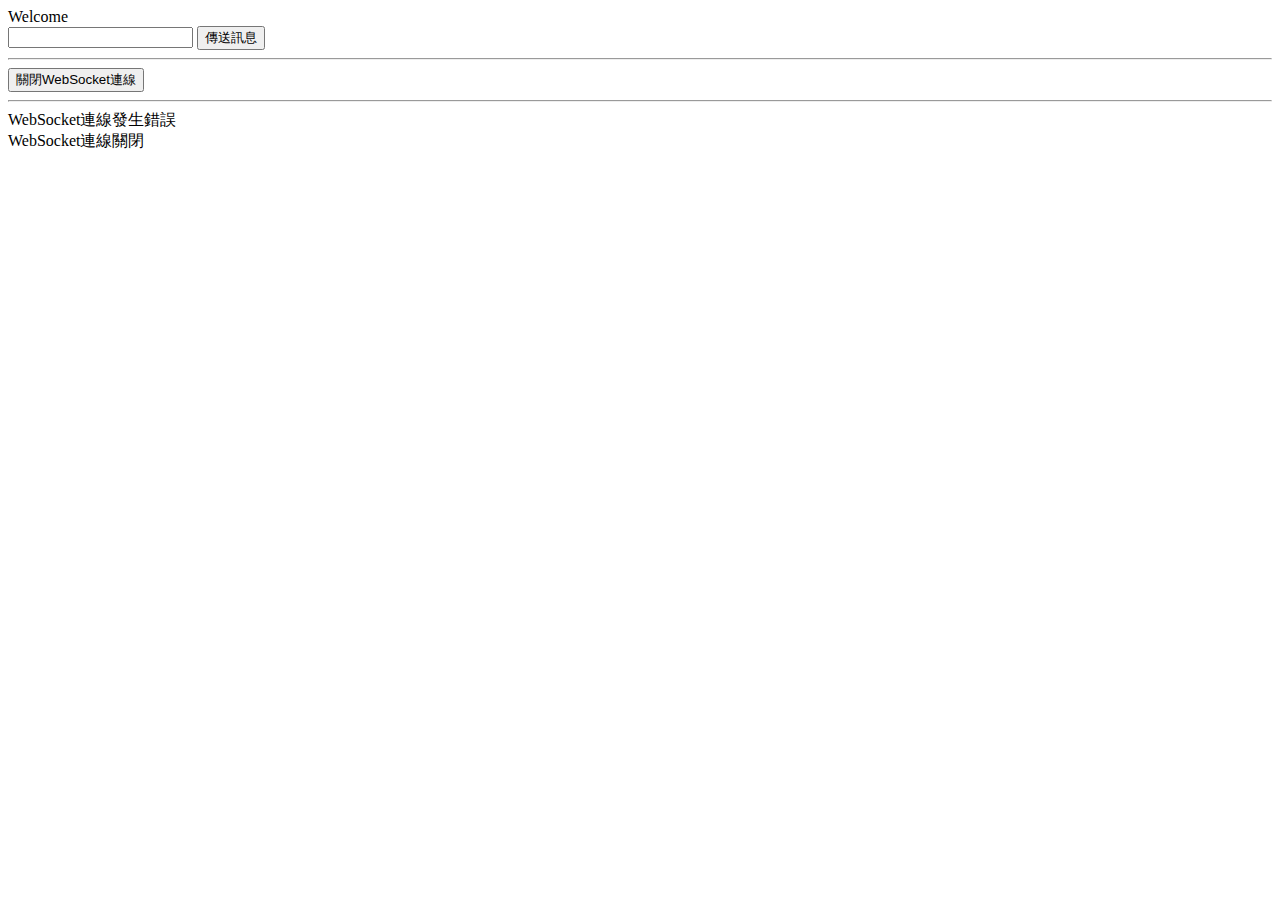
==== src/main/resources/public/index.html @ 8fa85f9e "master" ====
<!DOCTYPE html>
<html>
    <head>
        <meta http-equiv="Content-Type" content="text/html; charset=utf-8">
    </head>
	<body>
		Welcome<br/><input id="text" type="text" />
		<button onclick="send()">傳送訊息</button>
		<hr/>
		<button onclick="closeWebSocket()">關閉WebSocket連線</button>
		<hr/>
		<div id="message"></div>
	</body>
	<script type="text/javascript">
		var websocket = null;
		//判斷當前瀏覽器是否支援WebSocket
		if('WebSocket' in window) {
			//改成你的地址改成你的地址
			websocket = new WebSocket("wss://limitless-hamlet.herokuapp.com/api/websocket/100");
		} else {
			alert('當前瀏覽器 Not support websocket')
		}

		//連線發生錯誤的回撥方法
		websocket.onerror = function() {
			setMessageInnerHTML("WebSocket連線發生錯誤");
		};

		//連線成功建立的回撥方法
		websocket.onopen = function() {
			setMessageInnerHTML("WebSocket連線成功");
		}
		var U01data, Uidata, Usdata
		//接收到訊息的回撥方法
		websocket.onmessage = function(event) {
			setMessageInnerHTML(event.data);
		}

		//連線關閉的回撥方法
		websocket.onclose = function() {
			setMessageInnerHTML("WebSocket連線關閉");
		}

		//監聽視窗關閉事件，當視窗關閉時，主動去關閉websocket連線，防止連線還沒斷開就關閉視窗，server端會拋異常。
		window.onbeforeunload = function() {
			closeWebSocket();
		}

		//將訊息顯示在網頁上
		function setMessageInnerHTML(innerHTML) {
			document.getElementById('message').innerHTML += innerHTML + '<br/>';
		}

		//關閉WebSocket連線
		function closeWebSocket() {
			websocket.close();
		}

		//傳送訊息
		function send() {
			var message = document.getElementById('text').value;
			websocket.send(message);
			//setMessageInnerHTML(message + "&#13;");
		}
	</script>

</html>
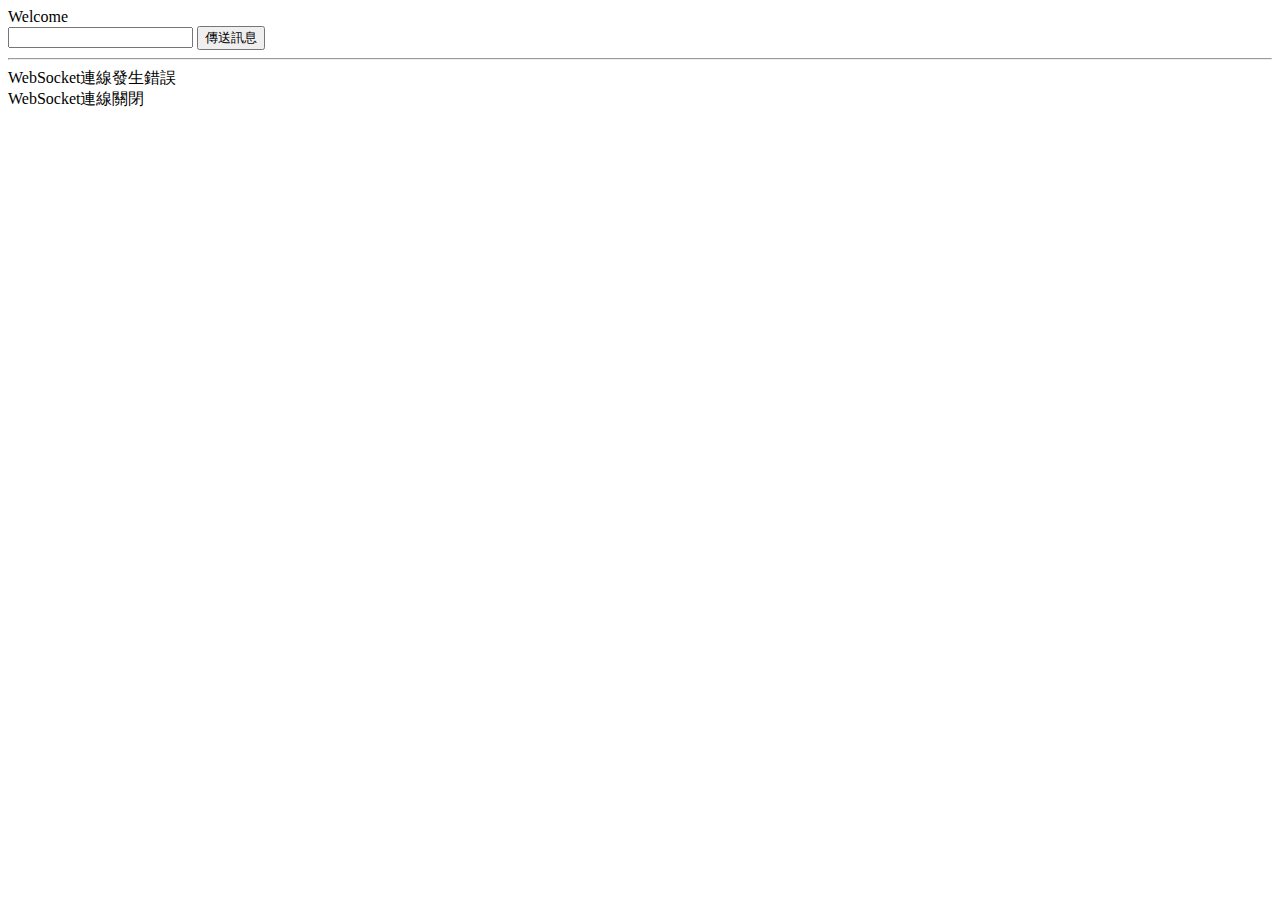
==== commit e849199a: "master" ====
--- a/src/main/resources/public/index.html
+++ b/src/main/resources/public/index.html
@@ -7,8 +7,10 @@
 		Welcome<br/><input id="text" type="text" />
 		<button onclick="send()">傳送訊息</button>
 		<hr/>
+		<!--
 		<button onclick="closeWebSocket()">關閉WebSocket連線</button>
 		<hr/>
+		-->
 		<div id="message"></div>
 	</body>
 	<script type="text/javascript">
@@ -16,7 +18,8 @@
 		//判斷當前瀏覽器是否支援WebSocket
 		if('WebSocket' in window) {
 			//改成你的地址改成你的地址
-			websocket = new WebSocket("wss://limitless-hamlet.herokuapp.com/api/websocket/100");
+			//websocket = new WebSocket("wss://limitless-hamlet.herokuapp.com/api/websocket/100");
+			websocket = new WebSocket('ws://localhost:9090/api/websocket/100');
 		} else {
 			alert('當前瀏覽器 Not support websocket')
 		}
@@ -29,6 +32,7 @@
 		//連線成功建立的回撥方法
 		websocket.onopen = function() {
 			setMessageInnerHTML("WebSocket連線成功");
+			websocket.send("新訪客加入聊天");
 		}
 		var U01data, Uidata, Usdata
 		//接收到訊息的回撥方法
@@ -59,7 +63,10 @@
 		//傳送訊息
 		function send() {
 			var message = document.getElementById('text').value;
-			websocket.send(message);
+			if(message!=""){
+				websocket.send(message);
+				document.getElementById('text').value="";
+			}
 			//setMessageInnerHTML(message + "&#13;");
 		}
 	</script>
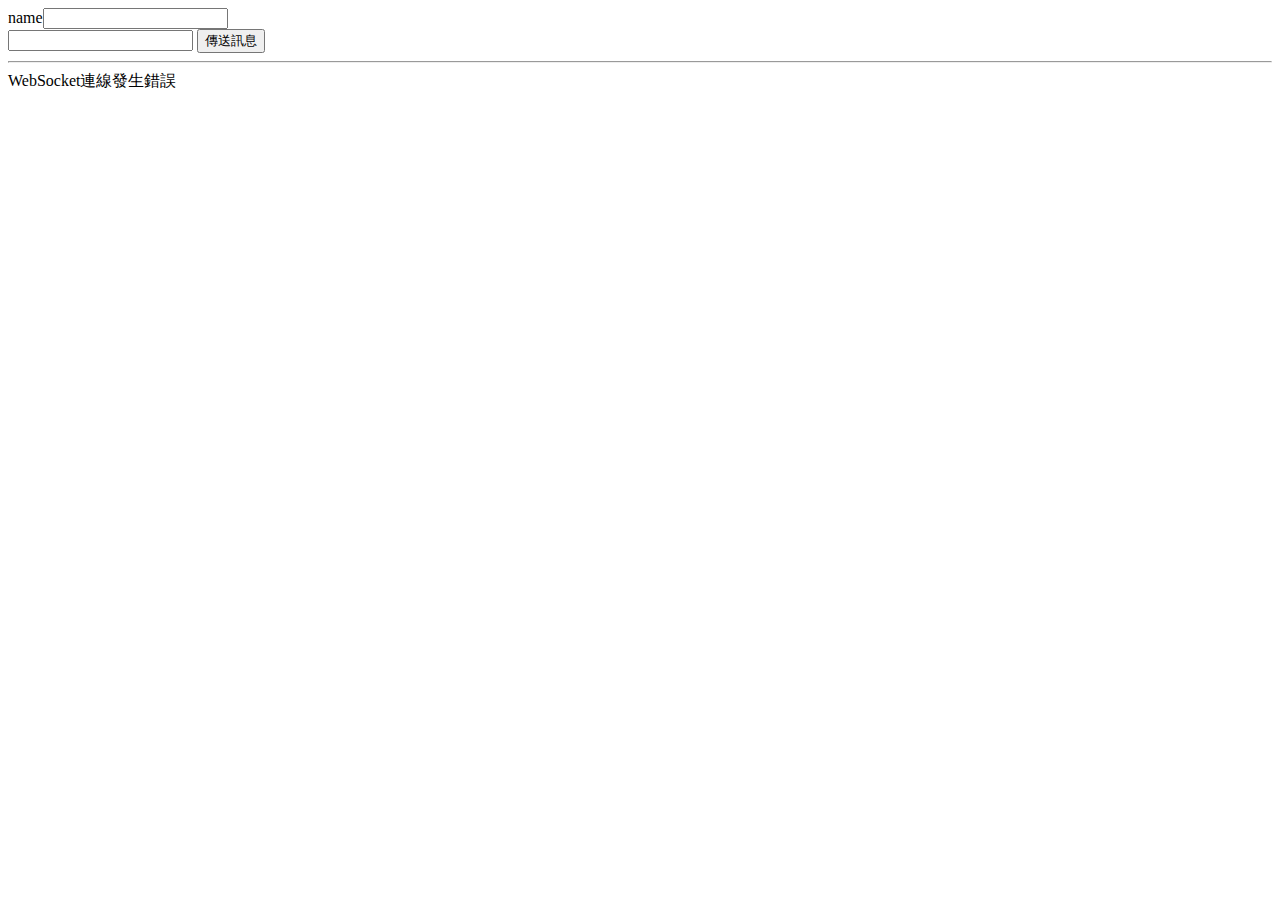
==== commit 11f554fc: "master" ====
--- a/src/main/resources/public/index.html
+++ b/src/main/resources/public/index.html
@@ -1,74 +1,146 @@
 <!DOCTYPE html>
 <html>
-    <head>
-        <meta http-equiv="Content-Type" content="text/html; charset=utf-8">
-    </head>
-	<body>
-		Welcome<br/><input id="text" type="text" />
-		<button onclick="send()">傳送訊息</button>
-		<hr/>
-		<!--
+
+<head>
+	<meta http-equiv="Content-Type" content="text/html; charset=utf-8">
+</head>
+
+<body>
+	name<input id="name" type="text" /><br>
+	<input id="text" type="text" />
+	<button onclick="send()">傳送訊息</button>
+	<hr />
+	<!--
 		<button onclick="closeWebSocket()">關閉WebSocket連線</button>
 		<hr/>
 		-->
-		<div id="message"></div>
-	</body>
-	<script type="text/javascript">
-		var websocket = null;
+	<div id="message"></div>
+</body>
+<script type="text/javascript">
+
+
+	if (typeof (WebSocket) == "undefined") {
+		alert('當前瀏覽器 Not support websocket');
+	} else {
 		//判斷當前瀏覽器是否支援WebSocket
-		if('WebSocket' in window) {
-			//改成你的地址改成你的地址
-			//websocket = new WebSocket("wss://limitless-hamlet.herokuapp.com/api/websocket/100");
-			websocket = new WebSocket('ws://localhost:9090/api/websocket/100');
+		var url = window.location.href + 'api/websocket/100'
+		if (url.indexOf("https") >= 0) {//如果是https  webSocket 需要遵守wss协议所以这里判断如果是https socket
+			url = url.replace("https", "wss");
 		} else {
-			alert('當前瀏覽器 Not support websocket')
+			url = url.replace("http", "ws");
+		}
+		var lockReconnect = false;//避免重複連接
+		var websocket;
+		var tt;
+		//創連接
+		createWebSocket();
+		function createWebSocket() {
+			try {
+				websocket = new WebSocket(url);
+				init();
+			} catch (e) {
+				reconnect(url);
+			}
 		}
 
-		//連線發生錯誤的回撥方法
-		websocket.onerror = function() {
-			setMessageInnerHTML("WebSocket連線發生錯誤");
-		};
+		/**
+		 * 初始化链接
+		 */
+		function init() {
+			websocket.onclose = function () {
+				reconnect(url);
+			};
+			websocket.onerror = function () {
+				reconnect(url);
+				setMessageInnerHTML("WebSocket連線發生錯誤");
+			};
+			websocket.onopen = function () {
+				// 心跳檢測重置
+				heartCheck.start();
+			};
+			websocket.onmessage = function (event) {
+				heartCheck.start();
+				setMessageInnerHTML(event.data);
+			}
+			//監聽視窗關閉事件，當視窗關閉時，主動去關閉websocket連線，防止連線還沒斷開就關閉視窗，server端會拋異常。
+			window.onbeforeunload = function() {
+				websocket.send("1位訪客默默的離開");
+				closeWebSocket();
+			}
 
-		//連線成功建立的回撥方法
-		websocket.onopen = function() {
-			setMessageInnerHTML("WebSocket連線成功");
-			websocket.send("新訪客加入聊天");
 		}
-		var U01data, Uidata, Usdata
-		//接收到訊息的回撥方法
-		websocket.onmessage = function(event) {
-			setMessageInnerHTML(event.data);
-		}
-
-		//連線關閉的回撥方法
-		websocket.onclose = function() {
-			setMessageInnerHTML("WebSocket連線關閉");
-		}
-
-		//監聽視窗關閉事件，當視窗關閉時，主動去關閉websocket連線，防止連線還沒斷開就關閉視窗，server端會拋異常。
-		window.onbeforeunload = function() {
-			closeWebSocket();
-		}
-
-		//將訊息顯示在網頁上
 		function setMessageInnerHTML(innerHTML) {
 			document.getElementById('message').innerHTML += innerHTML + '<br/>';
 		}
 
-		//關閉WebSocket連線
-		function closeWebSocket() {
-			websocket.close();
-		}
-
 		//傳送訊息
 		function send() {
+			var name = document.getElementById('name').value;
+			if(name==""){
+				alert("請輸入name")
+				return false;
+			}
 			var message = document.getElementById('text').value;
-			if(message!=""){
-				websocket.send(message);
-				document.getElementById('text').value="";
+			if (message != "") {
+				websocket.send(name+":"+message);
+				document.getElementById('text').value = "";
 			}
-			//setMessageInnerHTML(message + "&#13;");
 		}
-	</script>
+		var lockReconnect = false;//避免重複連接
+		//重新連接socket
+		function reconnect(url) {
+			if (lockReconnect) {
+				return;
+			};
+			lockReconnect = true;
+			//沒連上會一直重連
+			tt && clearTimeout(tt);
+			tt = setTimeout(function () {
+				createWebSocket(url);
+				lockReconnect = false;
+			}, 180000);
+		}
+		//心跳檢測
+		var heartCheck = {
+			timeout: 210000,
+			timeoutObj: null,
+			serverTimeoutObj: null,
+			start: function () {
+				var self = this;
+				this.timeoutObj && clearTimeout(this.timeoutObj);
+				this.serverTimeoutObj && clearTimeout(this.serverTimeoutObj);
+				this.timeoutObj = setTimeout(function () {
+					//這裡發送一個心跳 後端收到後返回一個心跳消息
+					//onmessage拿到返回的心跳說明連接正常
+					console.log(getNowTime() + ' Socket 連接重試');
+					websocket.send("連接成功");
+					self.serverTimeoutObj = setTimeout(function () {
+						console.log(websocket);
+						websocket.close();
+					}, self.timeout);
+				}, this.timeout)
+			}
+		}
+	}
 
-</html>
+	/**
+	 * 獲取系統當前時間
+	 * @returns
+	 */
+	function p(s) {
+		return s < 10 ? '0' + s : s;
+	}
+	function getNowTime() {
+		var myDate = new Date();
+		var year = myDate.getFullYear();
+		var month = myDate.getMonth() + 1;
+		var date = myDate.getDate();
+		var h = myDate.getHours();       //當前小時(0-23)
+		var m = myDate.getMinutes();     //當前分鐘(0-59)
+		var s = myDate.getSeconds();
+		return year + '-' + p(month) + "-" + p(date) + " " + p(h) + ':' + p(m) + ":" + p(s);
+	}
+
+</script>
+
+</html>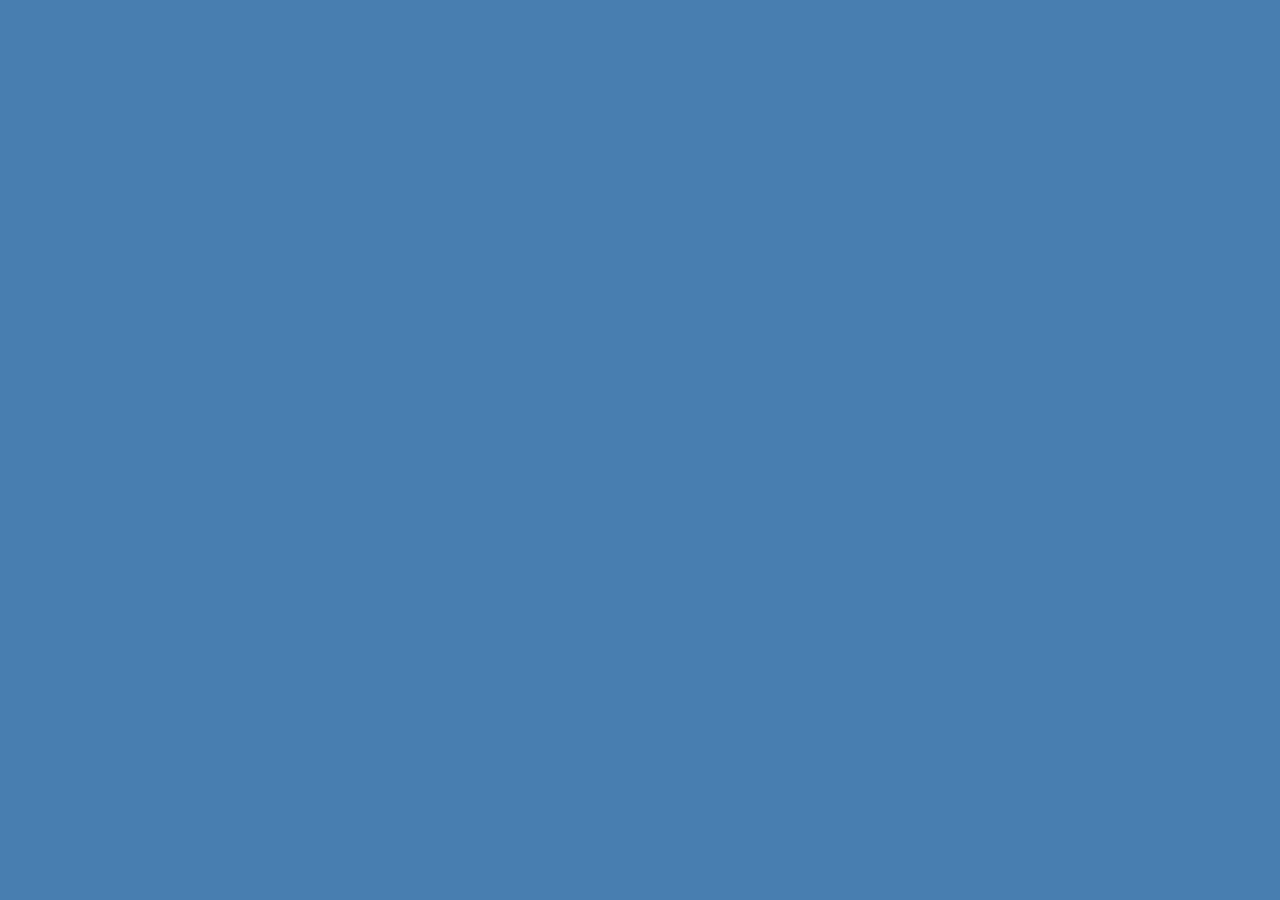
==== commit 32a14498: "master" ====
--- a/src/main/resources/public/index.html
+++ b/src/main/resources/public/index.html
@@ -1,146 +1 @@
-<!DOCTYPE html>
-<html>
-
-<head>
-	<meta http-equiv="Content-Type" content="text/html; charset=utf-8">
-</head>
-
-<body>
-	name<input id="name" type="text" /><br>
-	<input id="text" type="text" />
-	<button onclick="send()">傳送訊息</button>
-	<hr />
-	<!--
-		<button onclick="closeWebSocket()">關閉WebSocket連線</button>
-		<hr/>
-		-->
-	<div id="message"></div>
-</body>
-<script type="text/javascript">
-
-
-	if (typeof (WebSocket) == "undefined") {
-		alert('當前瀏覽器 Not support websocket');
-	} else {
-		//判斷當前瀏覽器是否支援WebSocket
-		var url = window.location.href + 'api/websocket/100'
-		if (url.indexOf("https") >= 0) {//如果是https  webSocket 需要遵守wss协议所以这里判断如果是https socket
-			url = url.replace("https", "wss");
-		} else {
-			url = url.replace("http", "ws");
-		}
-		var lockReconnect = false;//避免重複連接
-		var websocket;
-		var tt;
-		//創連接
-		createWebSocket();
-		function createWebSocket() {
-			try {
-				websocket = new WebSocket(url);
-				init();
-			} catch (e) {
-				reconnect(url);
-			}
-		}
-
-		/**
-		 * 初始化链接
-		 */
-		function init() {
-			websocket.onclose = function () {
-				reconnect(url);
-			};
-			websocket.onerror = function () {
-				reconnect(url);
-				setMessageInnerHTML("WebSocket連線發生錯誤");
-			};
-			websocket.onopen = function () {
-				// 心跳檢測重置
-				heartCheck.start();
-			};
-			websocket.onmessage = function (event) {
-				heartCheck.start();
-				setMessageInnerHTML(event.data);
-			}
-			//監聽視窗關閉事件，當視窗關閉時，主動去關閉websocket連線，防止連線還沒斷開就關閉視窗，server端會拋異常。
-			window.onbeforeunload = function() {
-				websocket.send("1位訪客默默的離開");
-				closeWebSocket();
-			}
-
-		}
-		function setMessageInnerHTML(innerHTML) {
-			document.getElementById('message').innerHTML += innerHTML + '<br/>';
-		}
-
-		//傳送訊息
-		function send() {
-			var name = document.getElementById('name').value;
-			if(name==""){
-				alert("請輸入name")
-				return false;
-			}
-			var message = document.getElementById('text').value;
-			if (message != "") {
-				websocket.send(name+":"+message);
-				document.getElementById('text').value = "";
-			}
-		}
-		var lockReconnect = false;//避免重複連接
-		//重新連接socket
-		function reconnect(url) {
-			if (lockReconnect) {
-				return;
-			};
-			lockReconnect = true;
-			//沒連上會一直重連
-			tt && clearTimeout(tt);
-			tt = setTimeout(function () {
-				createWebSocket(url);
-				lockReconnect = false;
-			}, 180000);
-		}
-		//心跳檢測
-		var heartCheck = {
-			timeout: 210000,
-			timeoutObj: null,
-			serverTimeoutObj: null,
-			start: function () {
-				var self = this;
-				this.timeoutObj && clearTimeout(this.timeoutObj);
-				this.serverTimeoutObj && clearTimeout(this.serverTimeoutObj);
-				this.timeoutObj = setTimeout(function () {
-					//這裡發送一個心跳 後端收到後返回一個心跳消息
-					//onmessage拿到返回的心跳說明連接正常
-					console.log(getNowTime() + ' Socket 連接重試');
-					websocket.send("連接成功");
-					self.serverTimeoutObj = setTimeout(function () {
-						console.log(websocket);
-						websocket.close();
-					}, self.timeout);
-				}, this.timeout)
-			}
-		}
-	}
-
-	/**
-	 * 獲取系統當前時間
-	 * @returns
-	 */
-	function p(s) {
-		return s < 10 ? '0' + s : s;
-	}
-	function getNowTime() {
-		var myDate = new Date();
-		var year = myDate.getFullYear();
-		var month = myDate.getMonth() + 1;
-		var date = myDate.getDate();
-		var h = myDate.getHours();       //當前小時(0-23)
-		var m = myDate.getMinutes();     //當前分鐘(0-59)
-		var s = myDate.getSeconds();
-		return year + '-' + p(month) + "-" + p(date) + " " + p(h) + ':' + p(m) + ":" + p(s);
-	}
-
-</script>
-
-</html>+<!doctype html><html lang=""><head><meta charset="utf-8"><meta http-equiv="X-UA-Compatible" content="IE=edge"><meta name="viewport" content="width=device-width,initial-scale=1"><link rel="icon" href="favicon.ico"><title>隨便玩玩</title><script defer="defer" src="static/js/chunk-vendors.6eef52be.js"></script><script defer="defer" src="static/js/app.11583afe.js"></script><link href="static/css/app.17b17d31.css" rel="stylesheet"></head><body><noscript><strong>We're sorry but 隨便玩玩 doesn't work properly without JavaScript enabled. Please enable it to continue.</strong></noscript><div id="app"></div></body></html>--- a/src/main/resources/public/static/css/app.17b17d31.css
+++ b/src/main/resources/public/static/css/app.17b17d31.css
@@ -0,0 +1 @@
+h3[data-v-b9167eee]{margin:40px 0 0}ul[data-v-b9167eee]{list-style-type:none;padding:0}li[data-v-b9167eee]{display:inline-block;margin:0 10px}a[data-v-b9167eee]{color:#42b983}body{margin:0;padding:0;background:#487eb0}div{width:300px;padding:20px;text-align:center;margin:0 auto;top:100%;left:100%}h1{margin-top:100px;color:#fff;font-size:40px}input{display:block;width:100%;padding:0 16px;height:44px;text-align:center;box-sizing:border-box;outline:none;border:none;font-family:montserrat,sans-serif;margin:4px;background:#fff;border-radius:6px}button{width:120px;height:40px;margin-top:10px;margin-bottom:10px;background:#920eff;color:#fff;border-radius:44px;cursor:pointer;transition:.8s}#app{font-family:Avenir,Helvetica,Arial,sans-serif;-webkit-font-smoothing:antialiased;-moz-osx-font-smoothing:grayscale;text-align:center;color:#2c3e50;margin-top:60px}